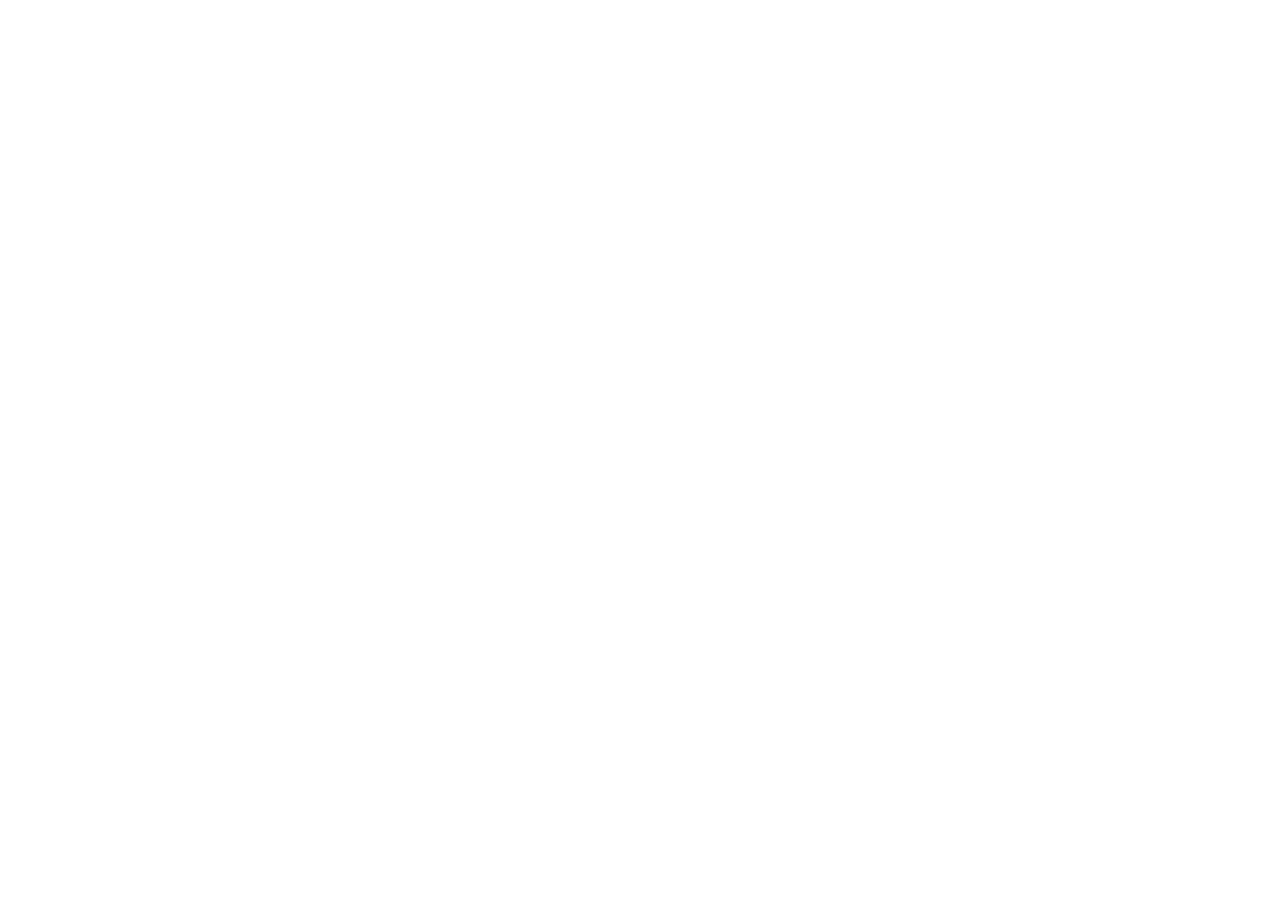
==== 4_registration_form/index.html @ c82ff344 "up" ====
<!DOCTYPE html>
<html lang="en">
<head>
    <meta charset="UTF-8">
    <meta name="viewport" content="width=device-width, initial-scale=1.0">
    <title>Document</title>
</head>
<body>
    
</body>
</html>
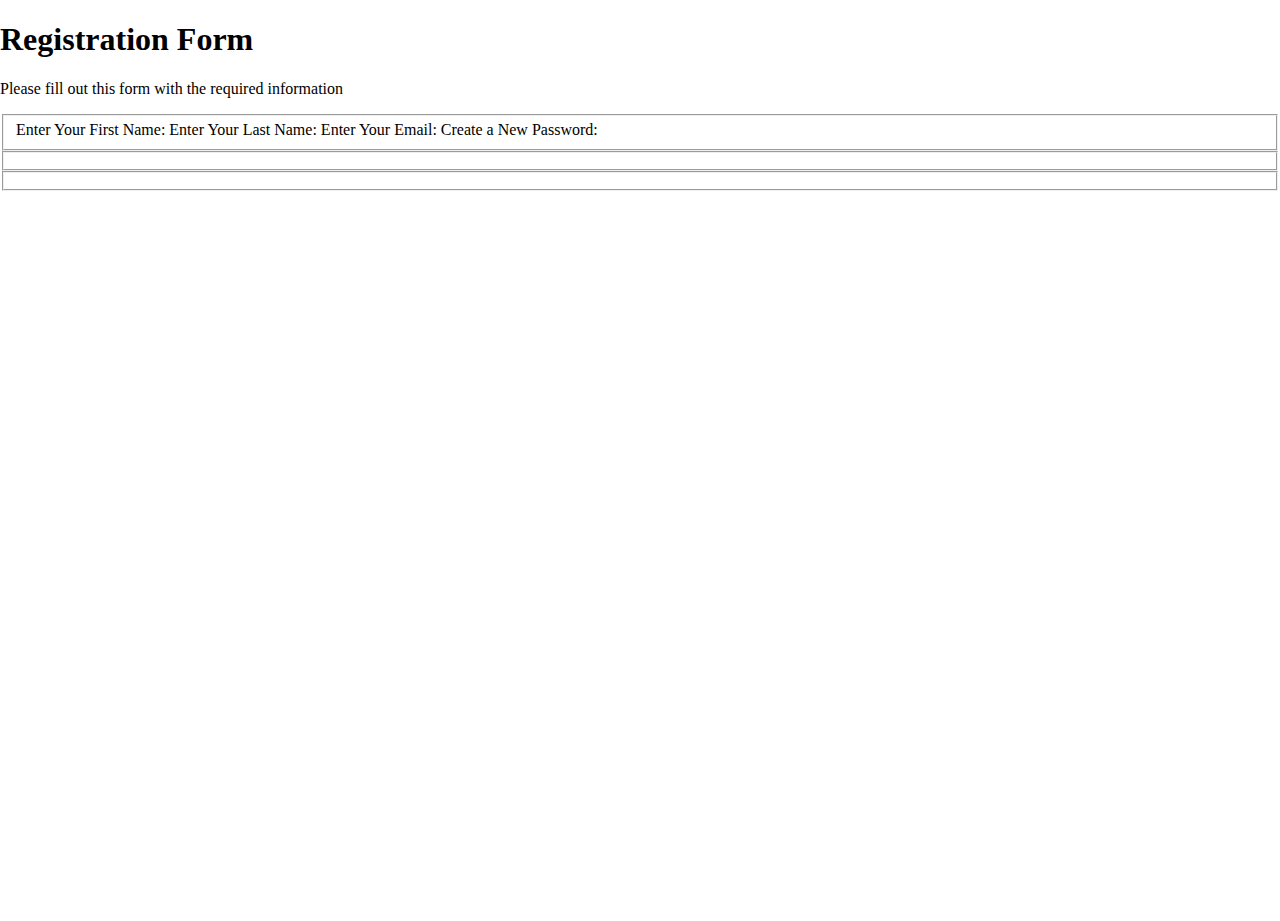
==== commit 85a34546: "UP" ====
--- a/4_registration_form/index.html
+++ b/4_registration_form/index.html
@@ -4,8 +4,20 @@
     <meta charset="UTF-8">
     <meta name="viewport" content="width=device-width, initial-scale=1.0">
     <title>Document</title>
+    <link rel="stylesheet" href="styles.css">
 </head>
 <body>
-    
+    <h1>Registration Form</h1>
+    <p>Please fill out this form with the required information</p>
+    <form action="https://register-demo.freecodecamp.org" method="POST">
+        <fieldset>
+            <label>Enter Your First Name:</label>
+            <label>Enter Your Last Name:</label>
+            <label>Enter Your Email:</label>
+            <label>Create a New Password:</label>
+          </fieldset>
+        <fieldset></fieldset>
+        <fieldset></fieldset>
+    </form>
 </body>
 </html>--- a/4_registration_form/styles.css
+++ b/4_registration_form/styles.css
@@ -0,0 +1,11 @@
+/*
+- Vh birimi görünüm yüksekliği anlamına gelir ve görünüm yüksekliğinin %1'ine eşittir. Bu, onu görünüm yüksekliğine göre yapar.
+
+- Rem birimi root em anlamına gelir ve html öğesinin yazı tipi boyutuna bağlıdır.
+
+*/
+body{
+    width: 100%;
+    height: 100vh;
+    margin:0;
+}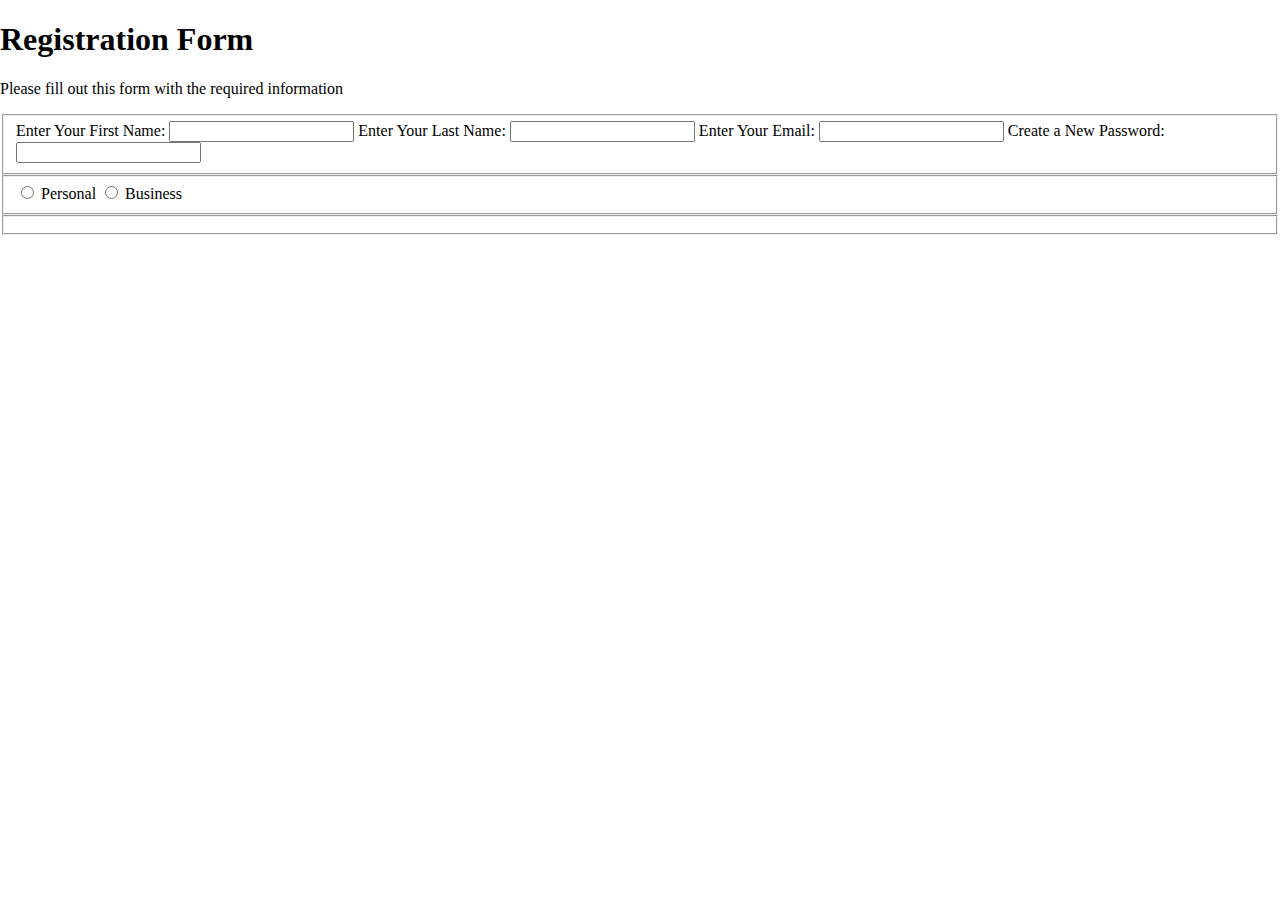
==== commit 1e2a3427: "up" ====
--- a/4_registration_form/index.html
+++ b/4_registration_form/index.html
@@ -11,12 +11,21 @@
     <p>Please fill out this form with the required information</p>
     <form action="https://register-demo.freecodecamp.org" method="POST">
         <fieldset>
-            <label>Enter Your First Name:</label>
-            <label>Enter Your Last Name:</label>
-            <label>Enter Your Email:</label>
-            <label>Create a New Password:</label>
+            <label for="first-name">Enter Your First Name: <input id="first-name" /></label>
+            <label for="last-name">Enter Your Last Name: <input id="last-name" /></label>
+            <label for="email">Enter Your Email: <input id="email" /></label>
+            <!--
+                - type = "password" ile, şifrenin geçerli sayılması için eşleşmesi gereken normal bir ifadeyi tanımlamak üzere pattern özelliğini kullanabilirsiniz.
+                - input eşleşmesini gerektirmek için şifre giriş öğesine bir model niteliği ekleyin: [a-z0-5]{8,}
+
+                - Yukarıdaki, sekiz veya daha fazla küçük harfle veya 0'dan 5'e kadar olan rakamlarla eşleşen bir normal ifadedir. Ardından minlength özelliğini kaldırın ve deneyin.
+            -->
+            <label for="new-password">Create a New Password: <input id="new-password" /></label>
           </fieldset>
-        <fieldset></fieldset>
+        <fieldset>
+            <label><input type="radio" name="account-type" /> Personal</label>
+        <label><input type="radio" name="account-type" /> Business</label>
+        </fieldset>
         <fieldset></fieldset>
     </form>
 </body>
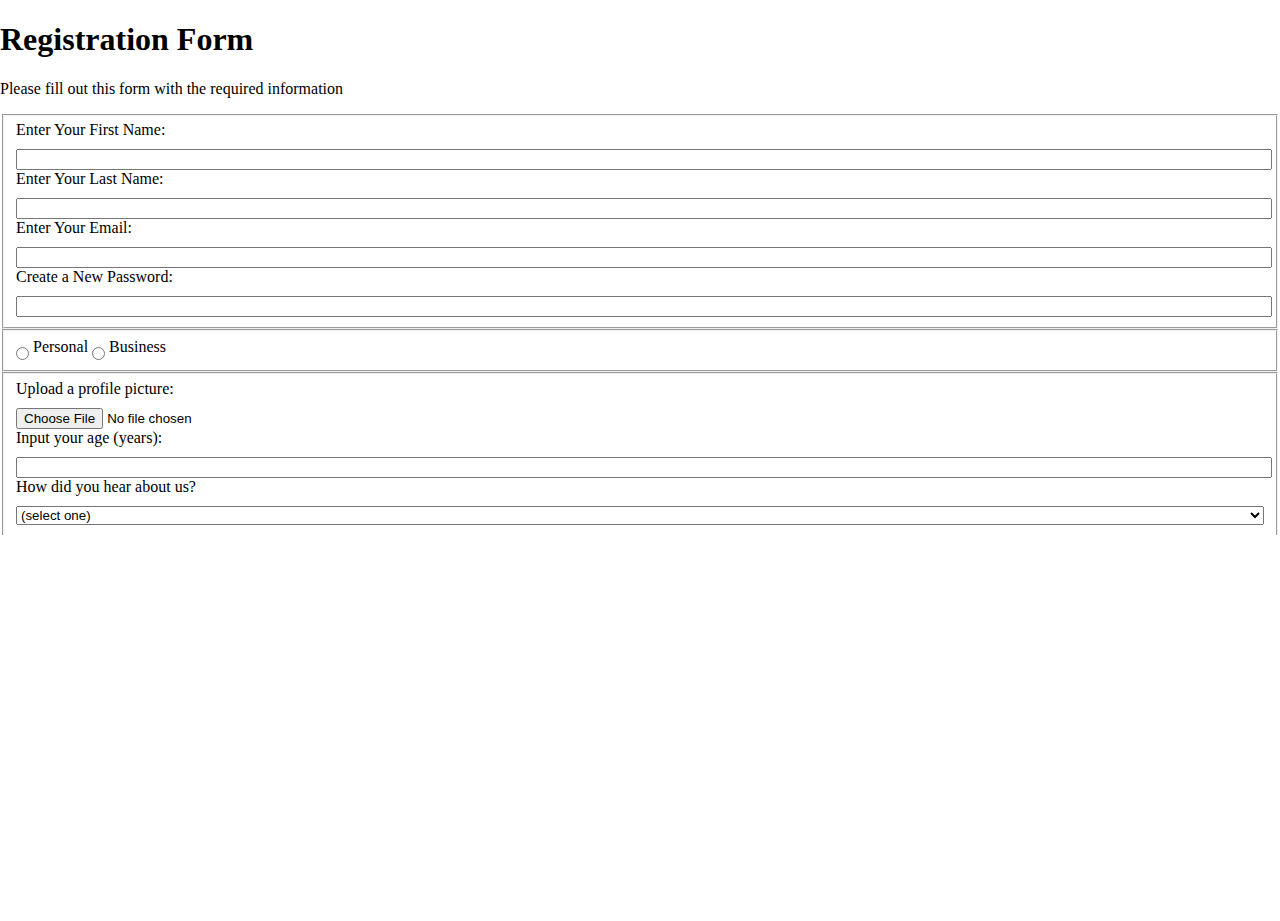
==== commit 801a973e: "up" ====
--- a/4_registration_form/index.html
+++ b/4_registration_form/index.html
@@ -23,10 +23,22 @@
             <label for="new-password">Create a New Password: <input id="new-password" /></label>
           </fieldset>
         <fieldset>
-            <label><input type="radio" name="account-type" /> Personal</label>
-        <label><input type="radio" name="account-type" /> Business</label>
+            <label><input class="inline" type="radio" name="account-type" /> Personal</label>
+        <label><input class="inline" type="radio" name="account-type" /> Business</label>
         </fieldset>
-        <fieldset></fieldset>
+        <fieldset>
+            <label>Upload a profile picture: <input type="file" /></label>
+            <label>Input your age (years): <input type="number" min="13" max="120" /></label>
+            <label>How did you hear about us?
+              <select>
+                <option>(select one)</option>
+                <option>freeCodeCamp News</option>
+                <option>freeCodeCamp YouTube Channel</option>
+                <option>freeCodeCamp Forum</option>
+                <option>Other</option>
+              </select>
+            </label>
+          </fieldset>
     </form>
 </body>
 </html>--- a/4_registration_form/styles.css
+++ b/4_registration_form/styles.css
@@ -2,10 +2,24 @@
 - Vh birimi görünüm yüksekliği anlamına gelir ve görünüm yüksekliğinin %1'ine eşittir. Bu, onu görünüm yüksekliğine göre yapar.
 
 - Rem birimi root em anlamına gelir ve html öğesinin yazı tipi boyutuna bağlıdır.
+
+- Son alan kümesi öğesinin kenarlığı biraz yersiz görünüyor. Belirli bir türün son öğesini, türün sonuncusu CSS sözde sınıfını kullanarak şu şekilde seçebilirsiniz:
 
 */
 body{
     width: 100%;
     height: 100vh;
     margin:0;
+}
+
+fieldset:last-of-type{
+    border-bottom:none;
+  }
+input, textarea, select{
+    width:100%;
+    margin:10px 0 0 0;
+}
+.inline{
+    width: unset;
+    vertical-align: middle;/* radio işaretçilerini label a göre ortalar */
 }